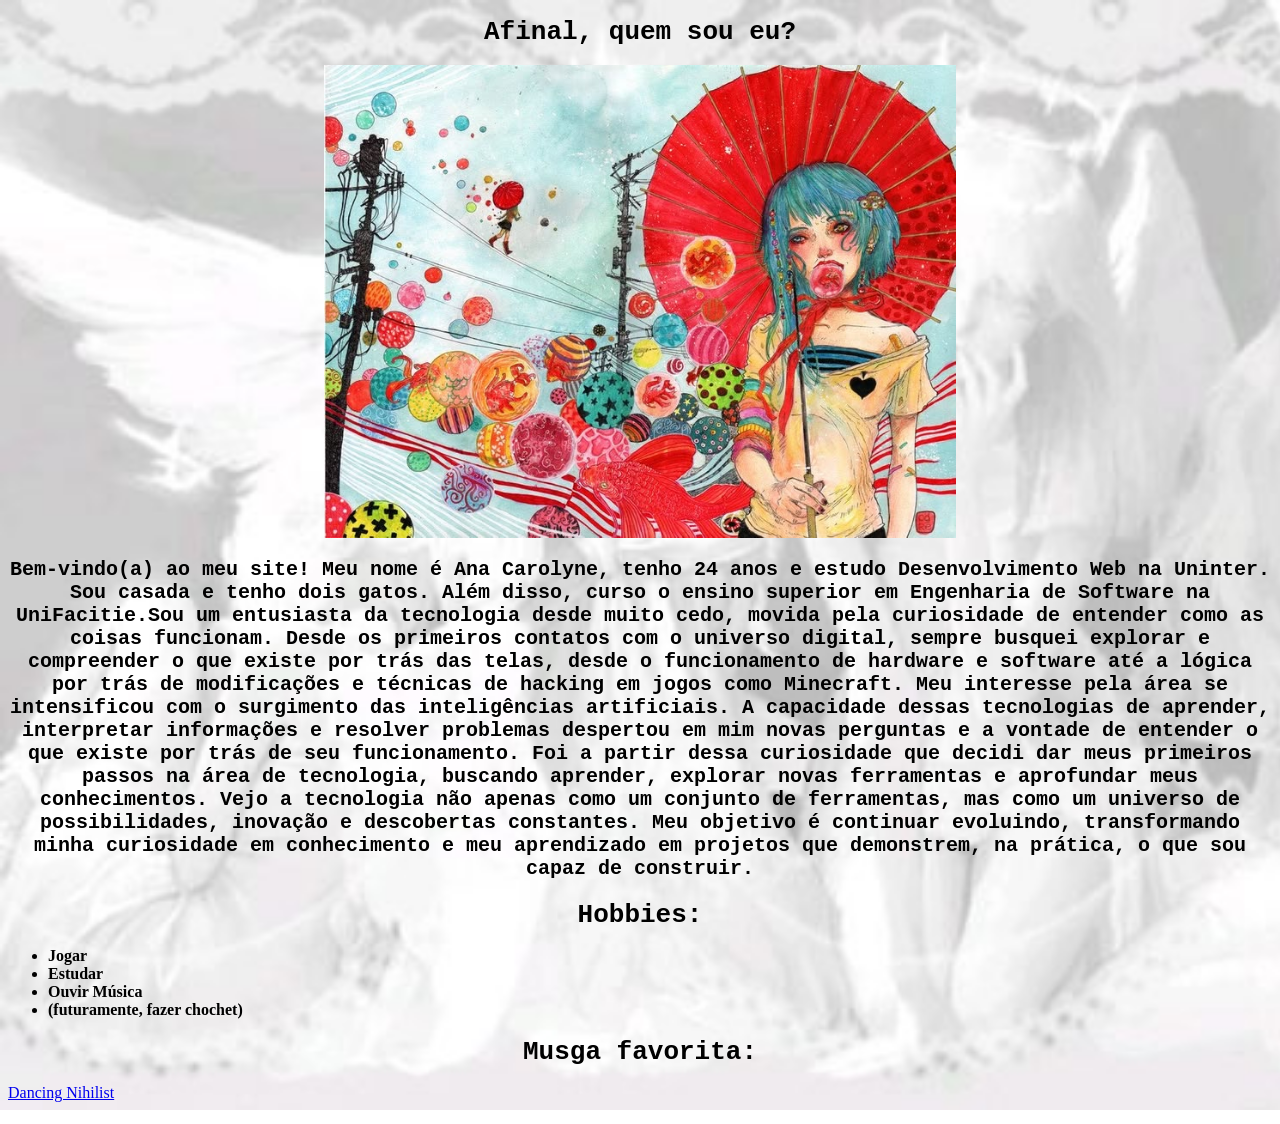
==== hobbies.html @ 8911cfce "working" ====
<!DOCTYPE html>
<html lang="en">
<head>
    <meta charset="UTF-8">
    <meta name="viewport" content="width=device-width, initial-scale=1.0">
    <title>Site da Ana</title>
      <link rel="stylesheet" href="style2.css">
</head>
<body>
    <h1>Afinal, quem sou eu?</h1>
    <img src="img/Niche.jpeg" alt="garota de anime">
    <p><strong>Bem-vindo(a) ao meu site! Meu nome é Ana Carolyne, tenho 24 anos e estudo Desenvolvimento Web na Uninter. Sou casada e tenho dois gatos. Além disso, curso o ensino superior em Engenharia de Software na UniFacitie.Sou um entusiasta da tecnologia desde muito cedo, movida pela curiosidade de entender como as coisas funcionam. Desde os primeiros contatos com o universo digital, sempre busquei explorar e compreender o que existe por trás das telas, desde o funcionamento de hardware e software até a lógica por trás de modificações e técnicas de hacking em jogos como Minecraft.

Meu interesse pela área se intensificou com o surgimento das inteligências artificiais. A capacidade dessas tecnologias de aprender, interpretar informações e resolver problemas despertou em mim novas perguntas e a vontade de entender o que existe por trás de seu funcionamento.

Foi a partir dessa curiosidade que decidi dar meus primeiros passos na área de tecnologia, buscando aprender, explorar novas ferramentas e aprofundar meus conhecimentos. Vejo a tecnologia não apenas como um conjunto de ferramentas, mas como um universo de possibilidades, inovação e descobertas constantes.

Meu objetivo é continuar evoluindo, transformando minha curiosidade em conhecimento e meu aprendizado em projetos que demonstrem, na prática, o que sou capaz de construir.</strong></p>
<h1>Hobbies:</h1>
    <ul><strong>
        <li>Jogar</li>
        <li>Estudar</li>
        <li>Ouvir Música</li>
        <li>(futuramente, fazer chochet)</li>
    </strong></ul>
     <h1>Musga favorita:</h1>
    <a href="https://youtu.be/ig7lyuYBbnI?list=RDig7lyuYBbnI">Dancing Nihilist</a>
</body>
</html>
---- style2.css ----
body {
    background-image: url("img/angel.jpeg");
    background-size: cover;
    background-repeat: no-repeat;
}
h1 {  
    font-family: monospace;
    text-align: center;
}
p{
    font-family: monospace
}
img {
  display: block;
  margin: 0 auto;
  width: 50%; 
}   
p {
    text-align:center;
    font-size: 20px;
}
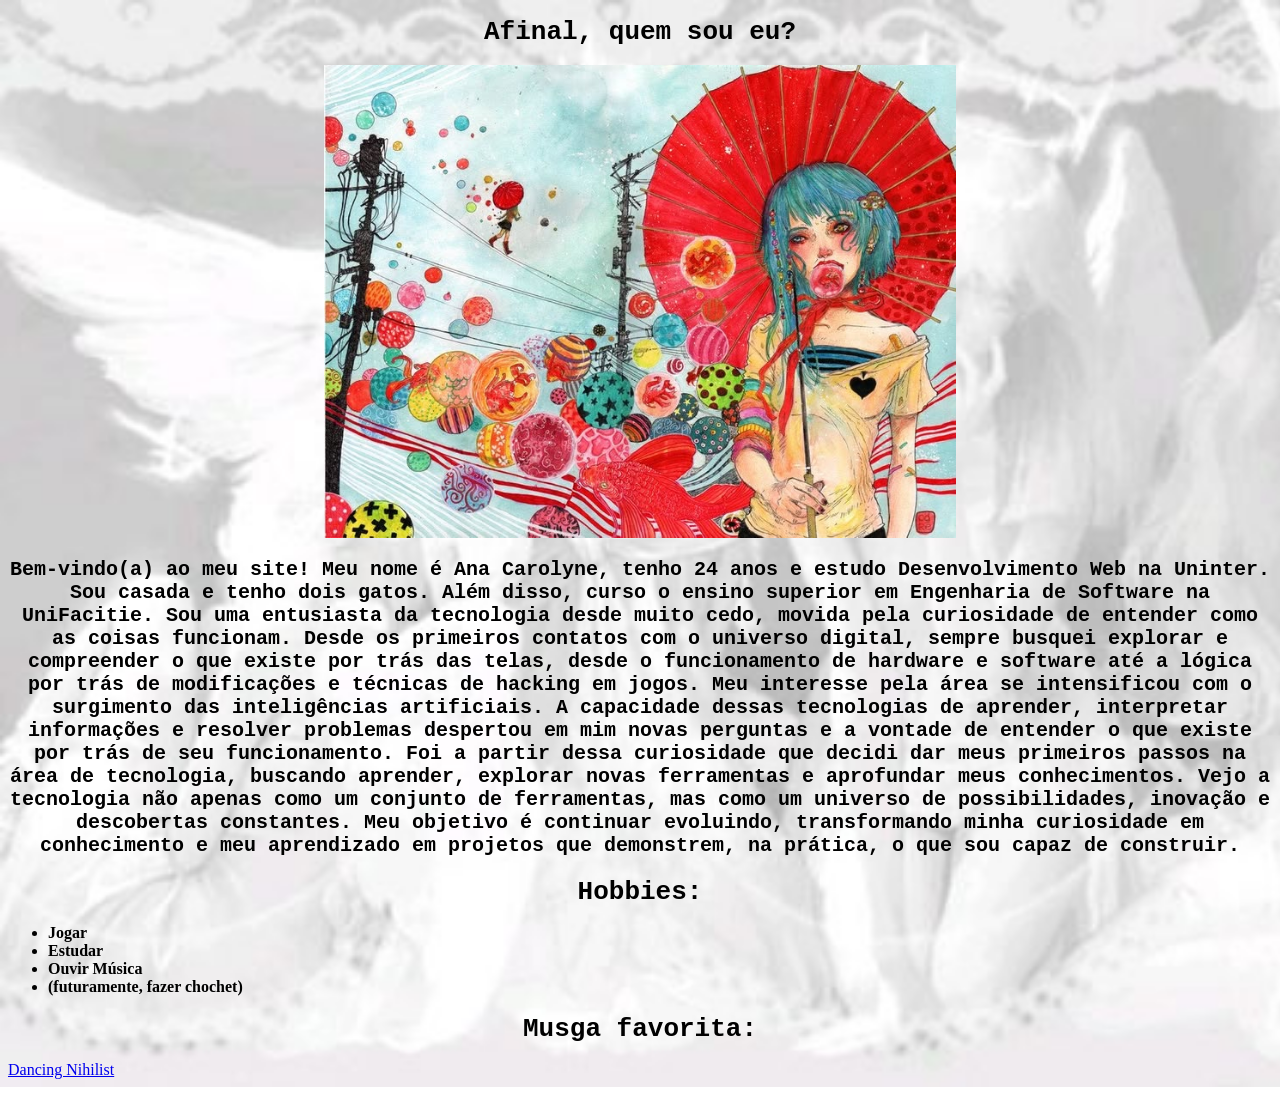
==== commit dc1212ce: "Corrige erros de portugues" ====
--- a/hobbies.html
+++ b/hobbies.html
@@ -9,7 +9,7 @@
 <body>
     <h1>Afinal, quem sou eu?</h1>
     <img src="img/Niche.jpeg" alt="garota de anime">
-    <p><strong>Bem-vindo(a) ao meu site! Meu nome é Ana Carolyne, tenho 24 anos e estudo Desenvolvimento Web na Uninter. Sou casada e tenho dois gatos. Além disso, curso o ensino superior em Engenharia de Software na UniFacitie.Sou um entusiasta da tecnologia desde muito cedo, movida pela curiosidade de entender como as coisas funcionam. Desde os primeiros contatos com o universo digital, sempre busquei explorar e compreender o que existe por trás das telas, desde o funcionamento de hardware e software até a lógica por trás de modificações e técnicas de hacking em jogos como Minecraft.
+    <p><strong>Bem-vindo(a) ao meu site! Meu nome é Ana Carolyne, tenho 24 anos e estudo Desenvolvimento Web na Uninter. Sou casada e tenho dois gatos. Além disso, curso o ensino superior em Engenharia de Software na UniFacitie. Sou uma entusiasta da tecnologia desde muito cedo, movida pela curiosidade de entender como as coisas funcionam. Desde os primeiros contatos com o universo digital, sempre busquei explorar e compreender o que existe por trás das telas, desde o funcionamento de hardware e software até a lógica por trás de modificações e técnicas de hacking em jogos.
 
 Meu interesse pela área se intensificou com o surgimento das inteligências artificiais. A capacidade dessas tecnologias de aprender, interpretar informações e resolver problemas despertou em mim novas perguntas e a vontade de entender o que existe por trás de seu funcionamento.
 
